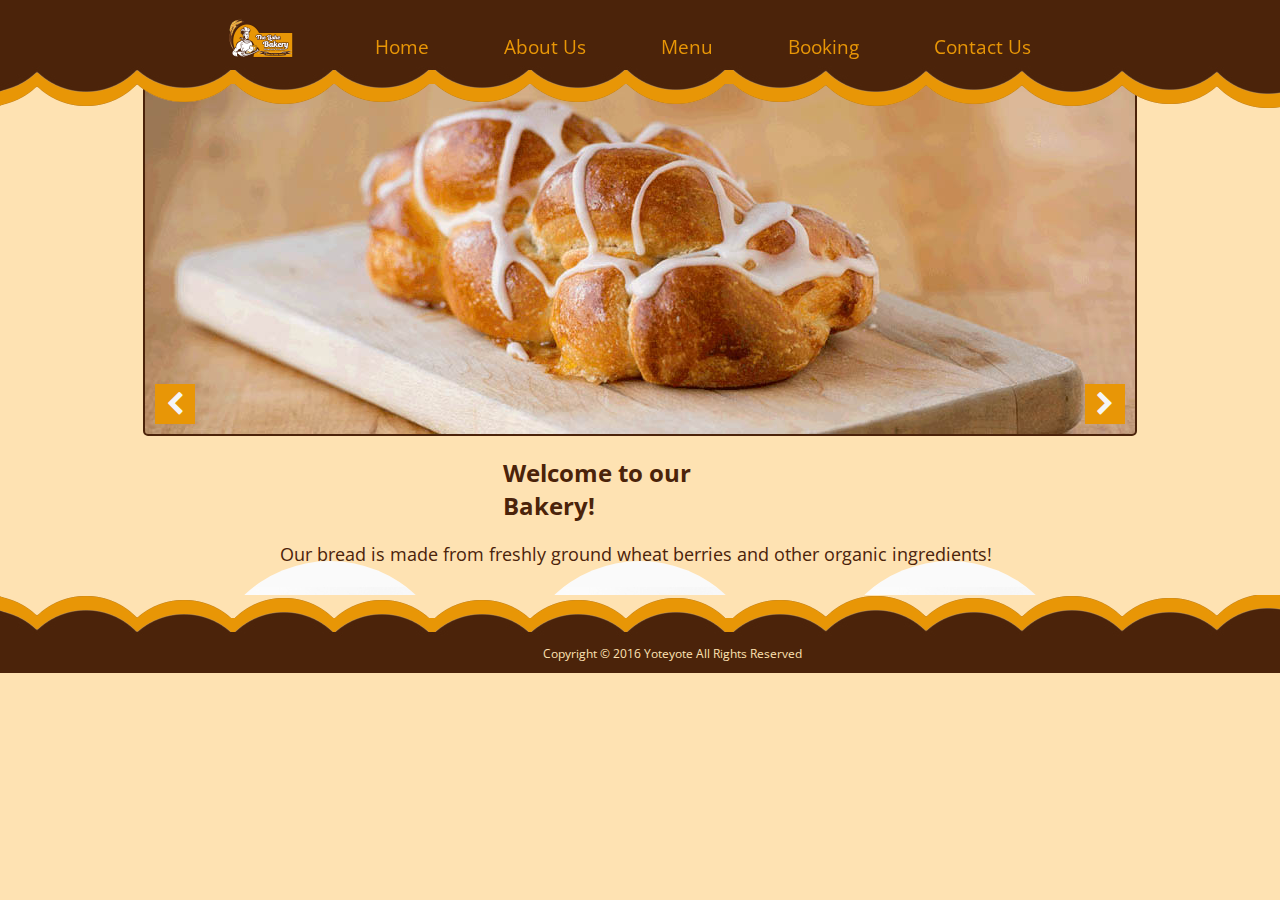
==== index.html @ b349d062 "Files and Folders" ====
<html>
    <head>
        <title>LisheBakery</title>
        <link rel="stylesheet" type="text/css" href="css/style.css">
        <link href='http://fonts.googleapis.com/css?family=Open+Sans' rel='stylesheet' type='text/css'>
        <link rel="icon" type="image/png" sizes="96x96" href="img/favicon-96x96.png">
        <link rel="stylesheet" href="font-awesome-4.7.0/css/font-awesome.min.css">
        <meta name="viewport" content="width=device-width" content="initial-scale=1" href="css/screen_size.css">
    </head>
    <body>
        <div id="top">
            <img src="img/top.png">
        </div>
        <div class="manu">
            <div class="manu_container">
                <div class="logo"><img id="logo" src="img/logo.png"></div>
                <ul>
                    <li><a href="index.html">Home</a></li>
                    <li><a href="about.html">About Us</a></li>
                    <li><a href="menu.html">Menu</a></li>
                    <li><a href="booking.html">Booking</a></li>
                    <li><a href="contacts.html">Contact Us</a></li>
                </ul>
            </div>
        </div>
        <div class="content">
            <div class="image_slider">
                <div class="left"><i class="fa fa-chevron-left" aria-hidden="true"></i></div>
                <div class="right"><i class="fa fa-chevron-right" aria-hidden="true"></i></div>
            </div>
            <div class="heading">
                <h2 class="h2">Welcome to our Bakery!</h2>
                <p class="welcome_text">Our bread is made from freshly ground wheat berries and other organic ingredients! </p>
            </div>
            <div class="circle_container">
                <div class="circle"></div>
                <div class="circle"></div>
                <div class="circle"></div>
            </div>
            <div class="info">
                <div class="box">
                    <h3 class="h3">Heading</h3>
                    <p class="short_info">Our bread is made from freshly ground wheat berries and other organic ingredients! </p>
                </div>
                <div class="box">
                    <h3 class="h3">Heading</h3>
                    <p class="short_info">Our bread is made from freshly ground wheat berries and other organic ingredients! </p>
                </div>
                <div class="box">
                    <h3 class="h3">Heading</h3>
                    <p class="short_info">Our bread is made from freshly ground wheat berries and other organic ingredients! </p>
                </div>
            </div>
        </div>
        <div class="bottom">
            <div class="copy_rights"><p class="footer">Copyright ©  2016 Yoteyote All Rights Reserved</p></div>
            <div class="footer_image"><img src="img/bottom.png"></div>
        </div>
    </body>
</html>
---- css/style.css ----
body{
    margin: 0px;
    padding: 0px;
    background-color: #fee2b2;
    overflow-x: hidden;
    overflow-y: hidden;
    font-family: 'Open Sans', sans-serif;
}

#top{
    height: 0px;
    z-index: 4;
    position: relative;
}

.manu{
    height: 46px;
    z-index: 5;
    position: relative;
}

.manu_container{
    width: 900px;
    height: 50px;
    margin: 0px auto;
}

#logo{
    height: 50px;
    width: 75px;
    position: relative;
    float: left;
    margin-left: 35px;
}

ul{
    width: 830px;
    height: 47px;
    position: relative;
    top: 18px;
}

li{
    list-style-type: none;
    float: left;
    font-size: 19px;
    margin-left: 75px;
}

a{
    color: #e89606;
    text-decoration: none;
}


a:hover{
    color: #fee2b2;
    cursor: pointer;
}

.content{
    height: 513px;
    background-color: #fee2b2;
    overflow: scroll;
    overflow-x: hidden;
    margin-top: 20px;
    position: relative;
}

/*-----------Begining of home page----------*/

.image_slider{
    width: 990px;
    height: 350px;
    margin: 0px auto;
    border: 2px solid #4b230a;
    border-radius: 5px;
    background-color: red;
    background-image: url(../img/wall%20one.jpg);
}

.left{
    width: 40px;
    height: 40px;
    background-color: #e89606;
    margin-top: 300px;
    margin-left: 10px;
    float: left;
    text-align: center;
    font-size: 25px;
    color: white;
}
.fa{
    margin-top: 8px;
    color: whitesmoke;
}
.right{
    width: 40px;
    height: 40px;
    background-color: #e89606;
    margin-top: 300px;
    margin-right: 10px;
    float: right;
    text-align: center;
    font-size: 25px;
    color: white;
}

.heading{
    width: 990px;
    height: 80px;
    margin: 0px auto;
}

.h2{
    margin: 20px auto;
    width: 275px;
    color: #4b230a;
}

.welcome_text{
    width: 720px;
    margin: 0px auto;
    font-size: 18px;
    color: #4b230a;
}

.circle_container{
    width: 930px;
    height: 280px;
    margin: 0px auto;
    margin-top: 25px;
    
}

.circle{
    width: 250px;
    height: 250px;
    background-color: white;
    margin: 0px 30px;
    border-radius: 250px;
    float: left;
    background-image: url(../img/size.jpg);
}

.info{
    width: 930px;
    height: 100px;
    margin: -30px auto;
}

.box{
    width: 250px;
    height: 100px;
    float: left;
    margin: 0px 30px;
    text-align: center;
}

.h3{
    color: #4b230a;
}

/*----------------Contacts-----------------*/

.contact_container{
    width: 1210px;
    height: 450px;
    margin: 0px auto;
    margin-top: 60px;
}

.map{
    width: 700px;
    height: 350px;
    float: left;
}

.map_header{
    color: #4b230a;
    margin-top: 0px;
    margin-bottom: 10px;
}

.map_container{
    width: 700px;
    height: 320;
    background-color: white;
}


.form_header{
    color: #4b230a;
    margin-top: 0px;
    margin-bottom: 10px;
    margin-left: 50px;
}

.form{
    width: 450px;
    height: 400px;
    float: right;
}

.form_header{
    color: #4b230a;
    margin-top: 0px;
    margin-bottom: 10px;
    margin-left: 50px;
}

.feedback{
    width: 350px;
    height: 40px;
    margin-left: 50px;
    border-radius: 6px;
    margin-bottom: 10px;
    background-color: #ebebeb;
    padding-left: 10px;
    font-size: 16px;
    color: #e89606;
    border: none;
}

textarea{
    width: 350px;
    height: 170px;
    margin-left: 50px;
    border-radius: 6px;
    margin-bottom: 10px;
    background-color: #ebebeb;
    padding-left: 10px;
    font-size: 16px;
    color: #e89606;
    border: none;
}

button{
    width: 180px;
    height: 35px;
    margin-left: 220px;
    border-radius: 6px;
    font-size: 16px;
    background-color: #e89606;
    color: white;
    border: none;
}

.social_networks{
    width: 700px;
    height: 40px;
    background-color: white;
    float: left;
    margin: -52px -760px;
}

.icon{
    width: 40px;
    height: 40px;
    float: left;
    margin-left: 10px;
}

.fa-facebook-official{
    margin: 0px;
    text-align: center;
    color: red;
    width: ;
}

/*------------Begining of Menu---------------*/
.about_logo{
    width: 700px;
    height: 350px;
    float: left;
    background-color: red;
}

.menu_container{
    width: 1210px;
    height: auto;
    margin: 0px auto;
    margin-top: 30px;
}

.menu-logo{
    width: 150px;
    height: 100px;
    margin: 0px auto;
}

.picture_products{
    width: 150px;
    height: 100px;
}

.products_container{
    width: 1000px;
    height: 450px;
    margin: 0px auto;
}

.product_image{
    background-color: ;
    width: 250px;
    height: 180px;
    float: left;
    margin-left: 62px;
    margin-top: 20px;
   
}

.details_box{
    width: 250px;
    height: 80px;
    float: left;
    margin-left: 62px;
    border-radius: 5px;
}

.detail_header{
    width: 250px;
    height: 30px;
}

.detaild_info{
    width: 250px;
    height: 65px;
    font-size: 13px;
    margin-top: -20px;
    overflow-y: hidden;
    margin-left: 5px;
}

.product_heading{
    color: ;
    margin-top: 0px;
    margin-left: 5px;
}

.product_profile{
    width: 250px;
    height: 180px;
    background: linear-gradient(white  , rgba(224, 223, 223, 0.76) 100px);
}


.short_info{
    color: #4b230a;
}

.bottom{
    height: 5px;
    position: relative;
}

.copy_rights{
    height: 10px;
    width: 260px;
    position: absolute;
    z-index: 4;
    color: #fee2b2;
    margin: 38px 543px;
    font-size: 12px;
}



@media only screen and (max-width: 480px){

    #logo {
        height: 40px;
        width: 65px;
        position: relative;
        float: left;
        margin-left: 35px;
        top: 20px;
    }
    
}
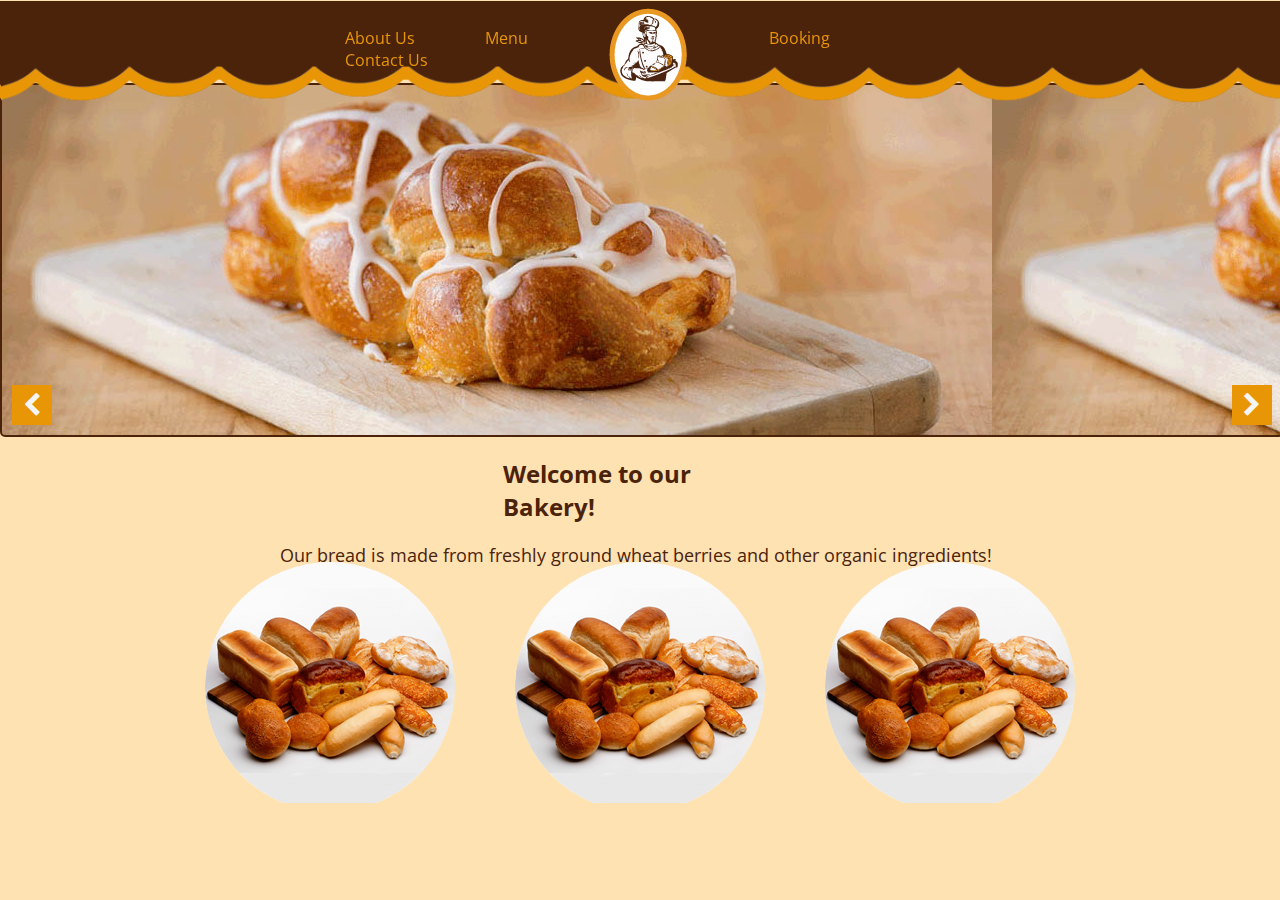
==== commit bcab385c: "Section one" ====
--- a/index.html
+++ b/index.html
@@ -9,17 +9,13 @@
     </head>
     <body>
         <div id="top">
-            <img src="img/top.png">
-        </div>
-        <div class="manu">
-            <div class="manu_container">
-                <div class="logo"><img id="logo" src="img/logo.png"></div>
+            <div class="manu-container">
                 <ul>
-                    <li><a href="index.html">Home</a></li>
-                    <li><a href="about.html">About Us</a></li>
-                    <li><a href="menu.html">Menu</a></li>
-                    <li><a href="booking.html">Booking</a></li>
-                    <li><a href="contacts.html">Contact Us</a></li>
+                    <li class="page"><a href="about.html">About Us</a></li>
+                    <li class="page"><a href="menu.html">Menu</a></li>
+                    <li class="page logo"><a href="index.html"><img id="logo" src="img/Lishe's_logo.png"></a></li>
+                    <li class="page"><a href="booking.html">Booking</a></li>
+                    <li class="page"><a href="contacts.html">Contact Us</a></li>
                 </ul>
             </div>
         </div>
@@ -54,7 +50,7 @@
         </div>
         <div class="bottom">
             <div class="copy_rights"><p class="footer">Copyright ©  2016 Yoteyote All Rights Reserved</p></div>
-            <div class="footer_image"><img src="img/bottom.png"></div>
+            <div class="footer_image"></div>
         </div>
     </body>
 </html>--- a/css/style.css
+++ b/css/style.css
@@ -1,4 +1,6 @@
 body{
+    width: 100%;
+    height: 100%;
     margin: 0px;
     padding: 0px;
     background-color: #fee2b2;
@@ -8,44 +10,41 @@
 }
 
 #top{
-    height: 0px;
+    width: 100%;
+    height: 108px;
     z-index: 4;
+    background-image: url(../img/top.png);
+    background-size: cover;
+    background-repeat: repeat-x;
+    border: 0.1px solid rgba(255, 0, 0, 0);
+    position: absolute;
+    z-index: 8;
+}
+
+.manu-container{
+    width: 58%;
+    height: 30px;
+    margin: 0px auto;
     position: relative;
-}
-
-.manu{
-    height: 46px;
-    z-index: 5;
-    position: relative;
-}
-
-.manu_container{
-    width: 900px;
-    height: 50px;
-    margin: 0px auto;
+    top: 10px;
+}
+
+li{
+    float: left;
+    list-style: none;
+    padding-left: 5%;
+    padding-right: 5%;
+}
+
+.logo{
+    height: 40px;
+    margin-top: -23px;
 }
 
 #logo{
-    height: 50px;
-    width: 75px;
-    position: relative;
-    float: left;
-    margin-left: 35px;
-}
-
-ul{
-    width: 830px;
-    height: 47px;
-    position: relative;
-    top: 18px;
-}
-
-li{
-    list-style-type: none;
-    float: left;
-    font-size: 19px;
-    margin-left: 75px;
-}
+    width: 100px;
+}
+
 
 a{
     color: #e89606;
@@ -59,18 +58,17 @@
 }
 
 .content{
-    height: 513px;
+    height: 80%;
     background-color: #fee2b2;
     overflow: scroll;
     overflow-x: hidden;
-    margin-top: 20px;
-    position: relative;
+    padding-top: 83px;
 }
 
 /*-----------Begining of home page----------*/
 
 .image_slider{
-    width: 990px;
+    width: 100%;
     height: 350px;
     margin: 0px auto;
     border: 2px solid #4b230a;
@@ -352,16 +350,15 @@
 .bottom{
     height: 5px;
     position: relative;
+    z-index: 3;
 }
 
 .copy_rights{
     height: 10px;
-    width: 260px;
-    position: absolute;
-    z-index: 4;
+    width: 100%;
     color: #fee2b2;
-    margin: 38px 543px;
     font-size: 12px;
+    background-image: url(img/bottom.png);
 }
 
 
